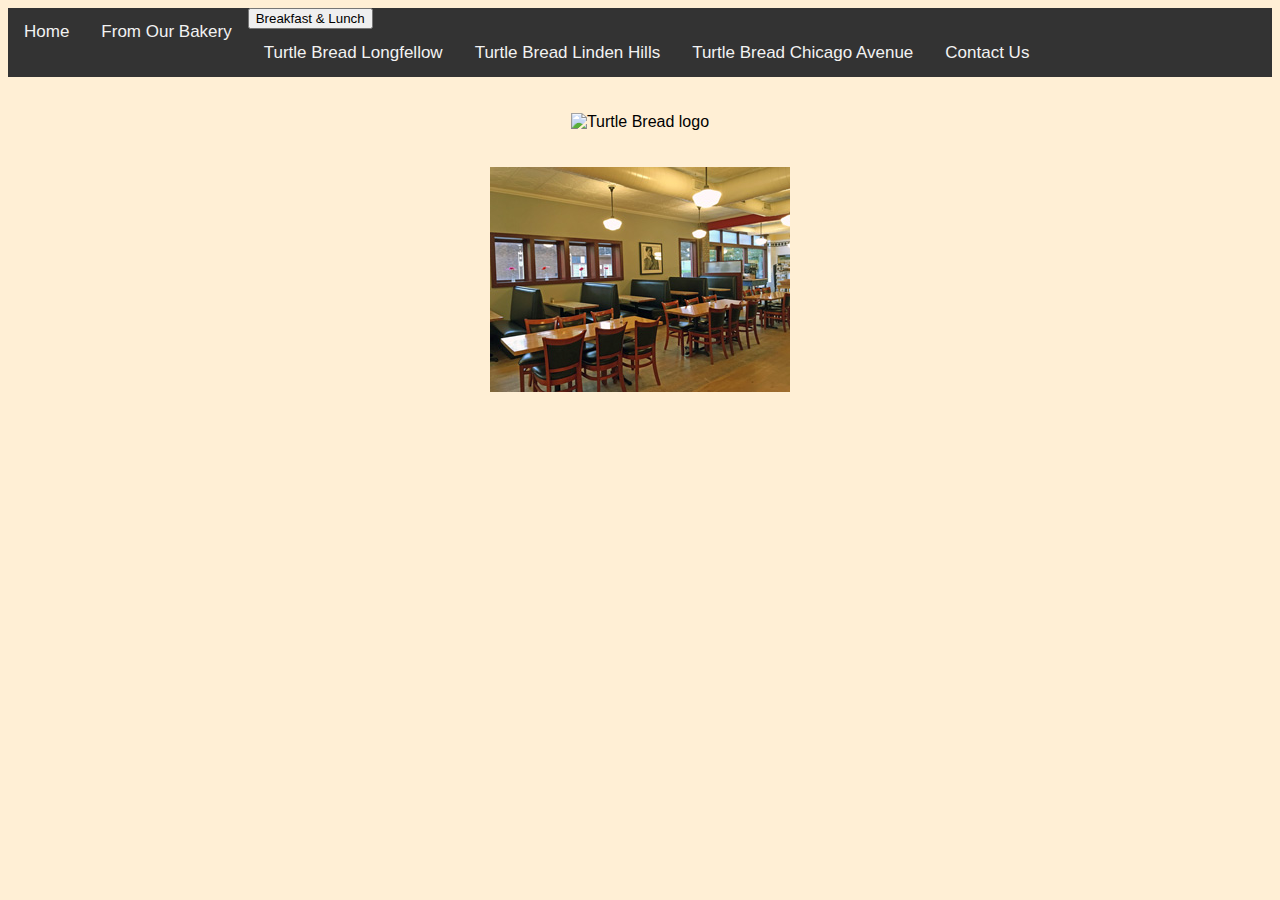
==== index.html @ 4d8f449c "New embed" ====
<!doctype html>
<head>
  <meta charset="utf-8">
  <title>theturtlebreadcompanyhome</title>
  <link rel="stylesheet" type="text/css" href="styles.css">
</head>

<body>
<nav>
  <div class="topnav" id="myTopnav">
    <a href="file:///Users/haley/Desktop/turtlebreadsite/index.html">Home</a>
    <a href="file:///Users/haley/Desktop/turtlebreadsite/bakery.html">From Our Bakery</a>
    <div class="dropdown">
    <button class="dropbtn">Breakfast &amp; Lunch
      <i class="fa fa-caret-down"></i>
    </button>
    <div class="dropdown-content">
      <a href="file:///Users/haley/Desktop/turtlebreadsite/longfellow.html">Turtle Bread Longfellow</a>
      <a href="#">Turtle Bread Linden Hills</a>
      <a href="#">Turtle Bread Chicago Avenue</a>
    </div>
  </div>
    <a href="file:///Users/haley/Desktop/turtlebreadsite/contactus.html">Contact Us</a>
  </div>
</nav>
<br>
<br>
<section>
<center><img src="logo.jpg" alt="Turtle Bread logo"></center>
</section>

<br>
<br>

<section>

<center><img src="diningroom.jpg" alt="turtle bread dining room"></center>

</section>



</body>
</html>
---- styles.css ----
body {
  font-family: "Helvetica", sans-serif;
  background-color: #FFEFD5;
}

h2 {
  color: #7A0019;
}


.topnav {
    background-color: #333;
    overflow: hidden;
}

.topnav a {
    float: left;
    display: block;
    color: #f2f2f2;
    text-align: center;
    padding: 14px 16px;
    text-decoration: none;
    font-size: 17px;
}

.topnav a:hover {
    background-color: #FF7F50;
    color: black;
}
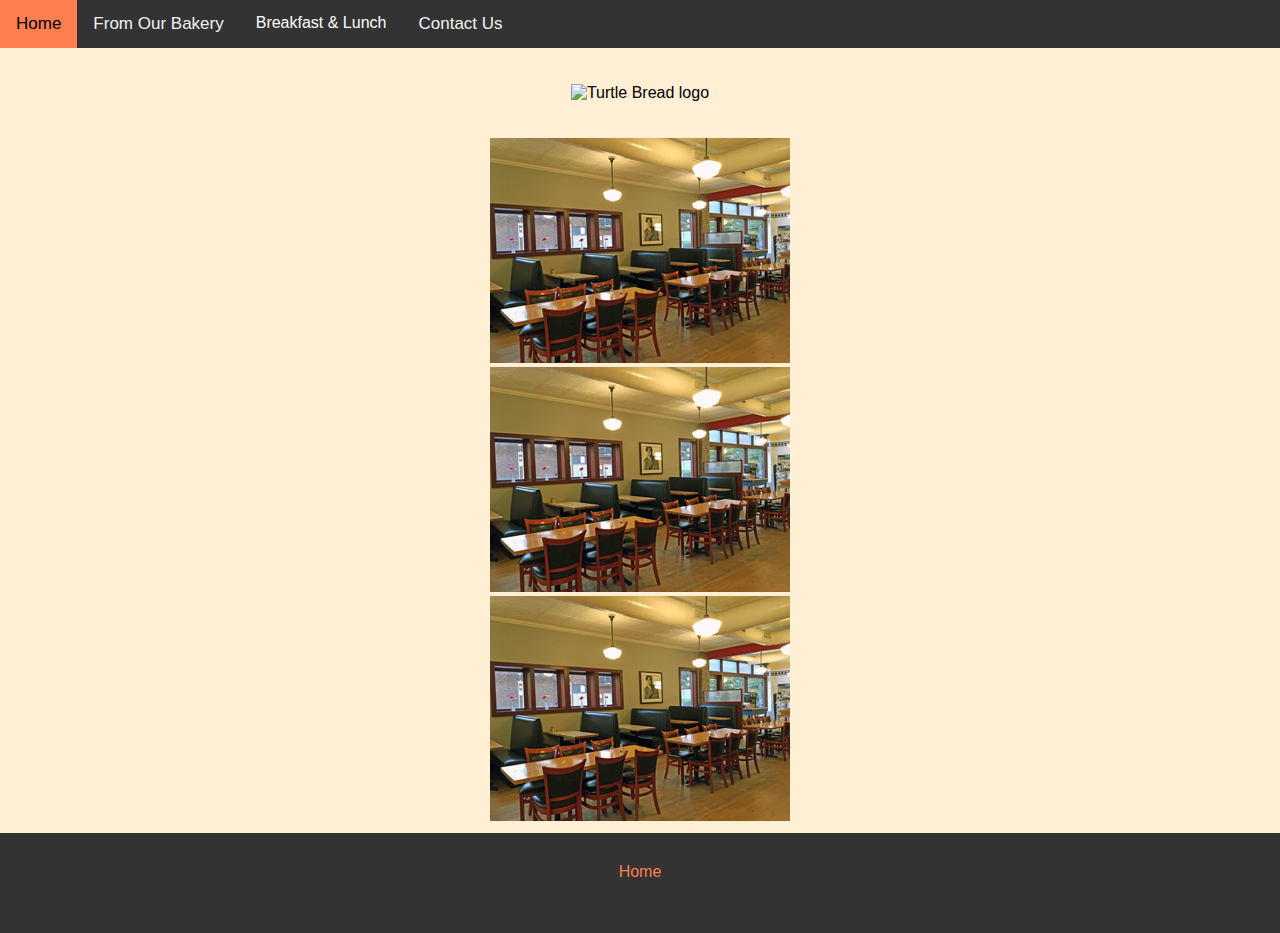
==== commit 3361641f: "Footer and Tables" ====
--- a/index.html
+++ b/index.html
@@ -38,7 +38,23 @@
 
 </section>
 
+<section>
 
+<center><img src="diningroom.jpg" alt="turtle bread dining room"></center>
 
+</section>
+
+<section>
+
+<center><img src="diningroom.jpg" alt="turtle bread dining room"></center>
+<br><br><br><br><br><br>
+
+<div id="footer-out">
+		<div id="footer" class="col-full">
+			<div id="footer_nav" class="col-center">
+			<p><a href="file:///Users/haley/Desktop/turtlebreadsite/index.html">Home</a></p>
+    </div>
+		</div>
+	</div>
 </body>
 </html>
--- a/styles.css
+++ b/styles.css
@@ -1,13 +1,61 @@
+* {
+  margin: 0;
+  padding: 0;
+}
+
+html {
+  height: 100%;
+}
+
 body {
+  height: 100%;
   font-family: "Helvetica", sans-serif;
   background-color: #FFEFD5;
 }
 
+#container {
+  min-height: 100%;
+}
+
+#main {
+  overflow: auto;
+  padding-bottom: 100px;
+}
+
+#footer {
+  background-color: #333;
+  position: relative;
+  height: 100px;
+  margin-top: -100px;
+  clear: both;
+}
+
+#footer_nav {
+  text-align: center;
+  padding: 30px;
+}
+
+#footer_nav a {
+  text-decoration: none;
+  color: #FF7F50
+}
+
+h1 {
+  text-align: center;
+}
+
 h2 {
-  color: #7A0019;
+  color: black;
+  text-align: center;
+}
+
+h3 {
+  text-align: center;
+  text-decoration: none;
 }
 
 
+nav
 .topnav {
     background-color: #333;
     overflow: hidden;
@@ -27,3 +75,75 @@
     background-color: #FF7F50;
     color: black;
 }
+
+/* Navbar container */
+.navbar {
+  overflow: hidden;
+  background-color: #333;
+  font-family: Arial;
+}
+
+/* Links inside the navbar */
+.navbar a {
+  float: left;
+  font-size: 16px;
+  color: white;
+  text-align: center;
+  padding: 14px 16px;
+  text-decoration: none;
+}
+
+/* The dropdown container */
+.dropdown {
+  float: left;
+  overflow: hidden;
+}
+
+/* Dropdown button */
+.dropdown .dropbtn {
+  font-size: 16px;
+  border: none;
+  outline: none;
+  color: white;
+  padding: 14px 16px;
+  background-color: inherit;
+}
+
+/* Add a red background color to navbar links on hover */
+.navbar a:hover, .dropdown:hover .dropbtn {
+  background-color: #FF7F50;
+}
+
+/* Dropdown content (hidden by default) */
+.dropdown-content {
+  display: none;
+  position: absolute;
+  background-color: #f9f9f9;
+  min-width: 160px;
+  box-shadow: 0px 8px 16px 0px rgba(0,0,0,0.2);
+  z-index: 1;
+}
+
+/* Links inside the dropdown */
+.dropdown-content a {
+  float: none;
+  color: black;
+  padding: 12px 16px;
+  text-decoration: none;
+  display: block;
+  text-align: left;
+}
+
+/* Add a grey background color to dropdown links on hover */
+.dropdown-content a:hover {
+  background-color: #ddd;
+}
+
+/* Show the dropdown menu on hover */
+.dropdown:hover .dropdown-content {
+  display: block;
+}
+
+th, td {
+    padding: 5px;
+}
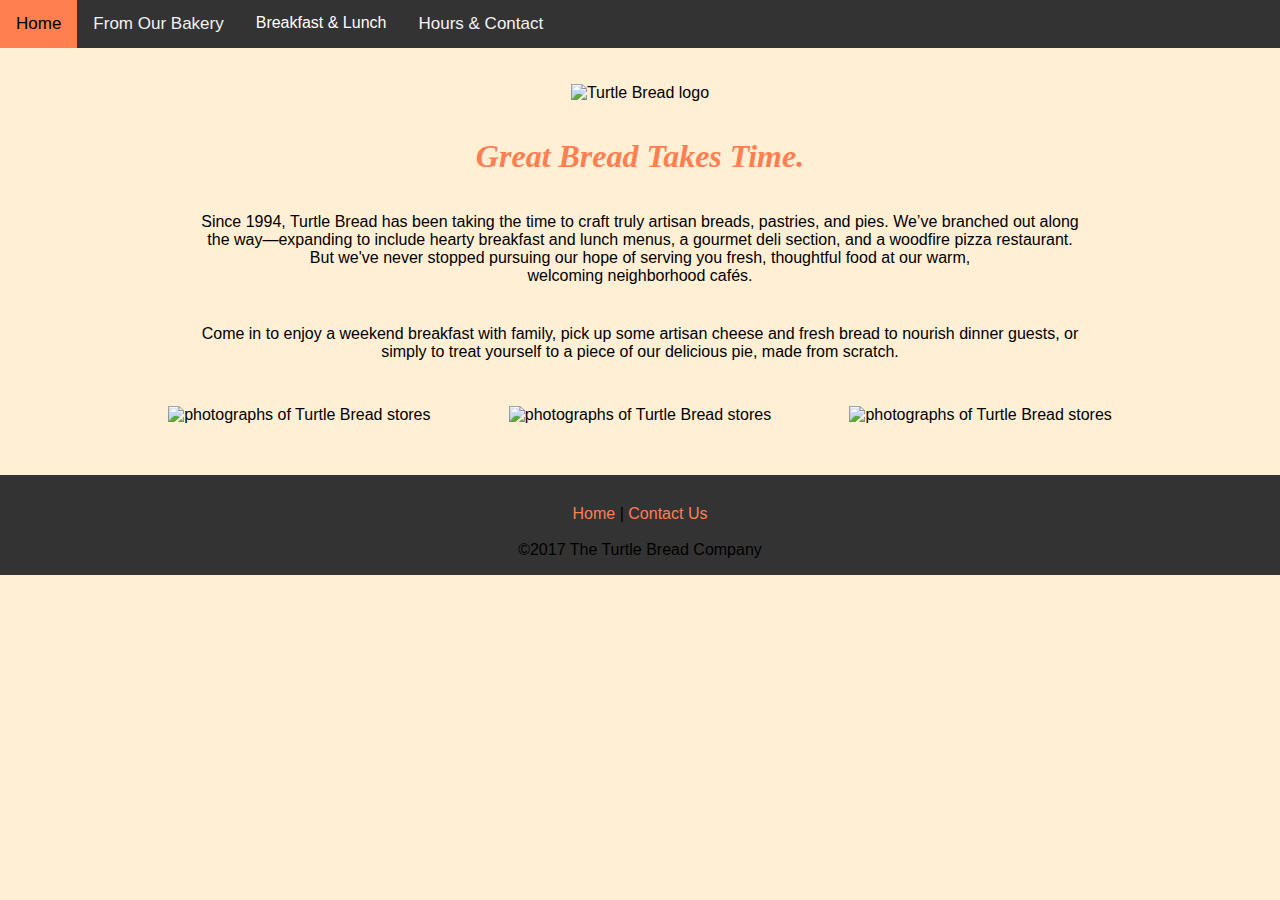
==== commit d1584964: "edit" ====
--- a/index.html
+++ b/index.html
@@ -3,6 +3,17 @@
   <meta charset="utf-8">
   <title>theturtlebreadcompanyhome</title>
   <link rel="stylesheet" type="text/css" href="styles.css">
+  <style>
+aside {
+    padding-top: 20px;
+    padding-right: 200px;
+    padding-bottom: 20px;
+    padding-left: 200px;
+}
+h1 {
+  color: #FF7F50;
+}
+</style>
 </head>
 
 <body>
@@ -20,7 +31,7 @@
       <a href="#">Turtle Bread Chicago Avenue</a>
     </div>
   </div>
-    <a href="file:///Users/haley/Desktop/turtlebreadsite/contactus.html">Contact Us</a>
+    <a href="file:///Users/haley/Desktop/turtlebreadsite/contactus.html">Hours &amp; Contact</a>
   </div>
 </nav>
 <br>
@@ -31,28 +42,36 @@
 
 <br>
 <br>
+<div>
+<h1><i>Great Bread Takes Time.</i></h1>
+</div>
+<br>
+<center><aside>Since 1994, Turtle Bread has been taking the time to craft truly artisan breads, pastries, and pies. We’ve branched out along the way&mdash;expanding to include hearty breakfast and lunch menus, a gourmet deli section, and a woodfire pizza restaurant. But we've never stopped pursuing our hope of serving you fresh, thoughtful food at our warm,<br>welcoming neighborhood caf&eacute;s.</aside></center>
 
+<center><aside>Come in to enjoy a weekend breakfast with family, pick up some artisan cheese and fresh bread to nourish dinner guests, or simply to treat yourself to a piece of our delicious pie, made from scratch.</aside></center>
+<br>
 <section>
-
-<center><img src="diningroom.jpg" alt="turtle bread dining room"></center>
-
+  <center><table style="width:80%">
+    <tr>
+      <td><img src="images/homepagephotos_03.jpg" alt="photographs of Turtle Bread stores"></td>
+      <td><img src="images/homepagephotos_05.jpg" alt="photographs of Turtle Bread stores"></td>
+      <td><img src="images/homepagephotos_07.jpg" alt="photographs of Turtle Bread stores"></td>
+    </tr>
+  </table></center>
 </section>
 
-<section>
 
-<center><img src="diningroom.jpg" alt="turtle bread dining room"></center>
-
-</section>
-
-<section>
-
-<center><img src="diningroom.jpg" alt="turtle bread dining room"></center>
-<br><br><br><br><br><br>
+<br><br><br><br><br><br><br><br>
 
 <div id="footer-out">
 		<div id="footer" class="col-full">
 			<div id="footer_nav" class="col-center">
-			<p><a href="file:///Users/haley/Desktop/turtlebreadsite/index.html">Home</a></p>
+			<p><a href="file:///Users/haley/Desktop/turtlebreadsite/index.html">Home</a> |
+        <a href="file:///Users/haley/Desktop/turtlebreadsite/contactus.html">Contact Us</a>
+        <br>
+        <br>
+        &copy;2017 The Turtle Bread Company
+      </p>
     </div>
 		</div>
 	</div>
--- a/styles.css
+++ b/styles.css
@@ -9,7 +9,7 @@
 
 body {
   height: 100%;
-  font-family: "Helvetica", sans-serif;
+  font-family: "Verdana", sans-serif;
   background-color: #FFEFD5;
 }
 
@@ -40,13 +40,19 @@
   color: #FF7F50
 }
 
+
 h1 {
   text-align: center;
+  font-family: "Georgia", serif;
 }
 
 h2 {
-  color: black;
+  font-size: 24px;
   text-align: center;
+  font-family: "Georgia", serif;
+  color: #FF7F50;
+  padding-top: 10px;
+  padding-bottom: 10px;
 }
 
 h3 {
@@ -80,7 +86,7 @@
 .navbar {
   overflow: hidden;
   background-color: #333;
-  font-family: Arial;
+  font-family: Verdana;
 }
 
 /* Links inside the navbar */
@@ -144,6 +150,12 @@
   display: block;
 }
 
-th, td {
+td {
     padding: 5px;
+    text-align: center;
 }
+
+th {
+  padding: 7px;
+  text-align: center;
+}
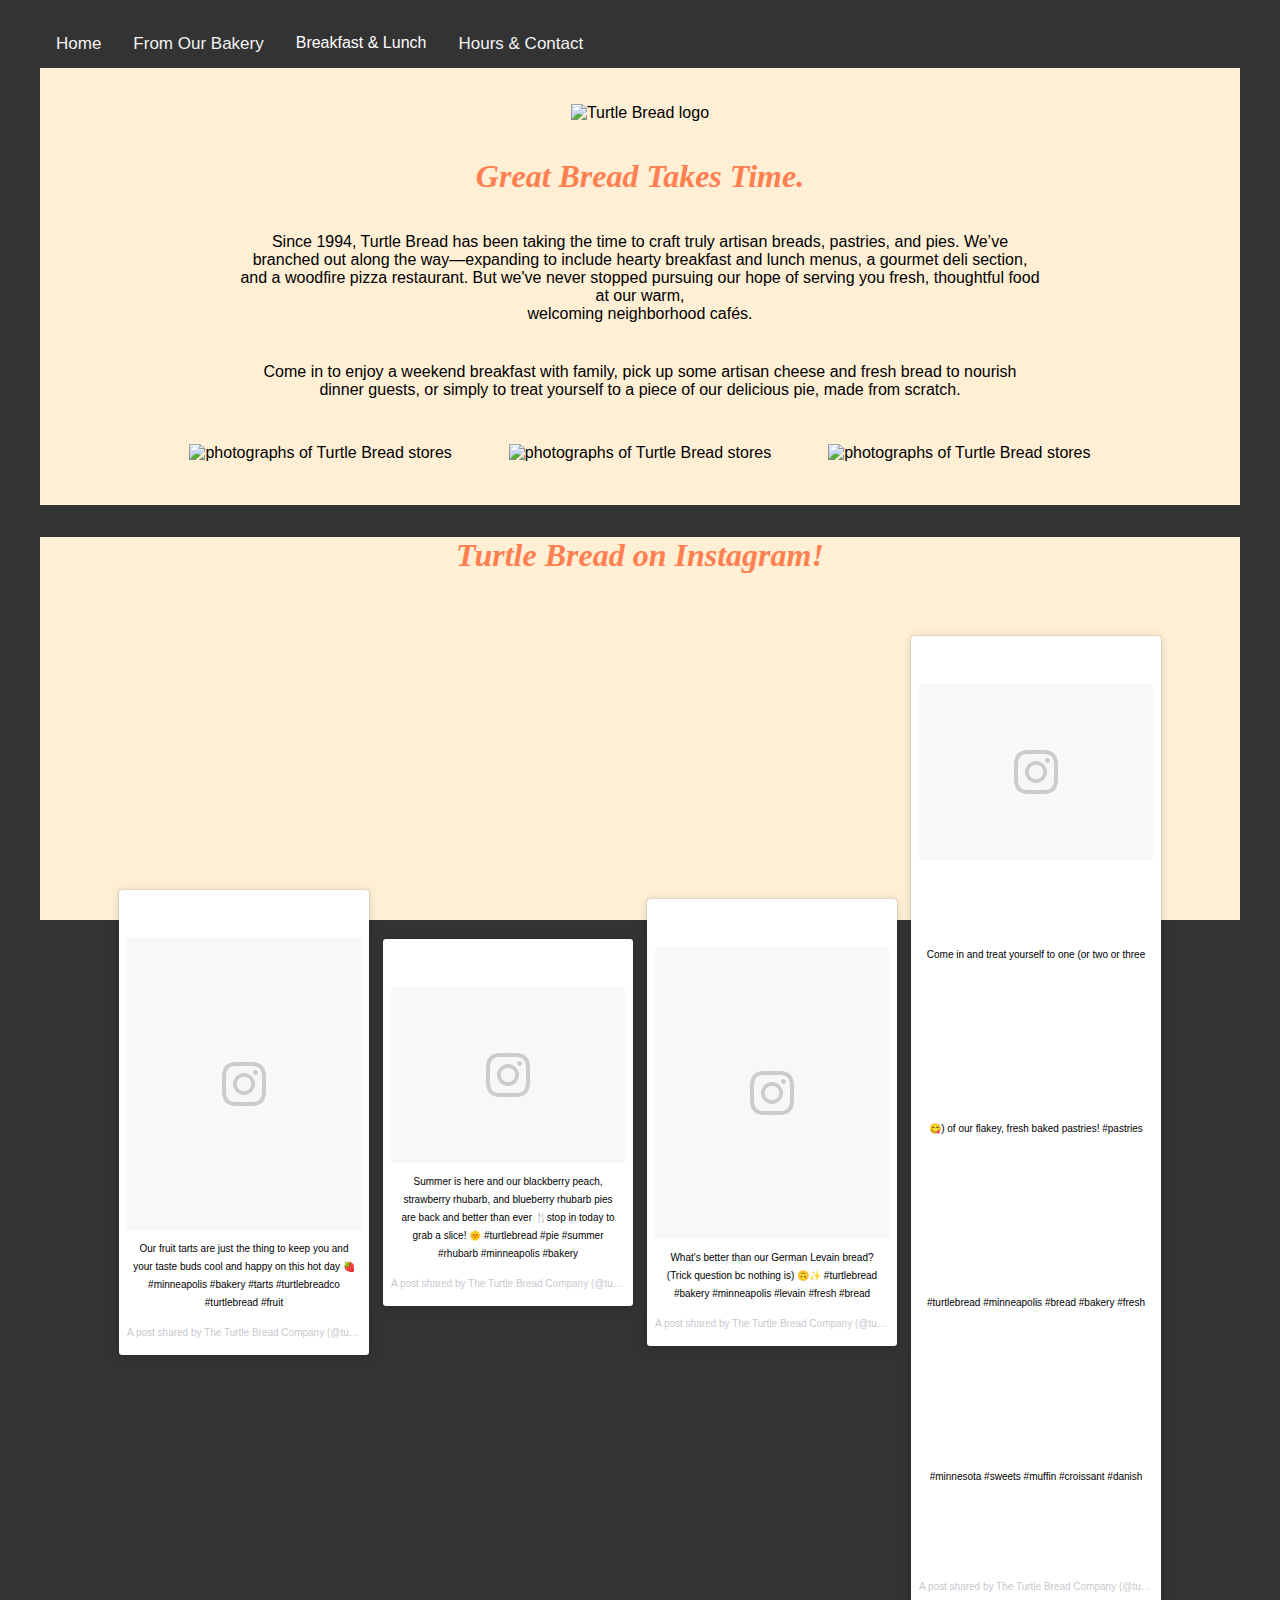
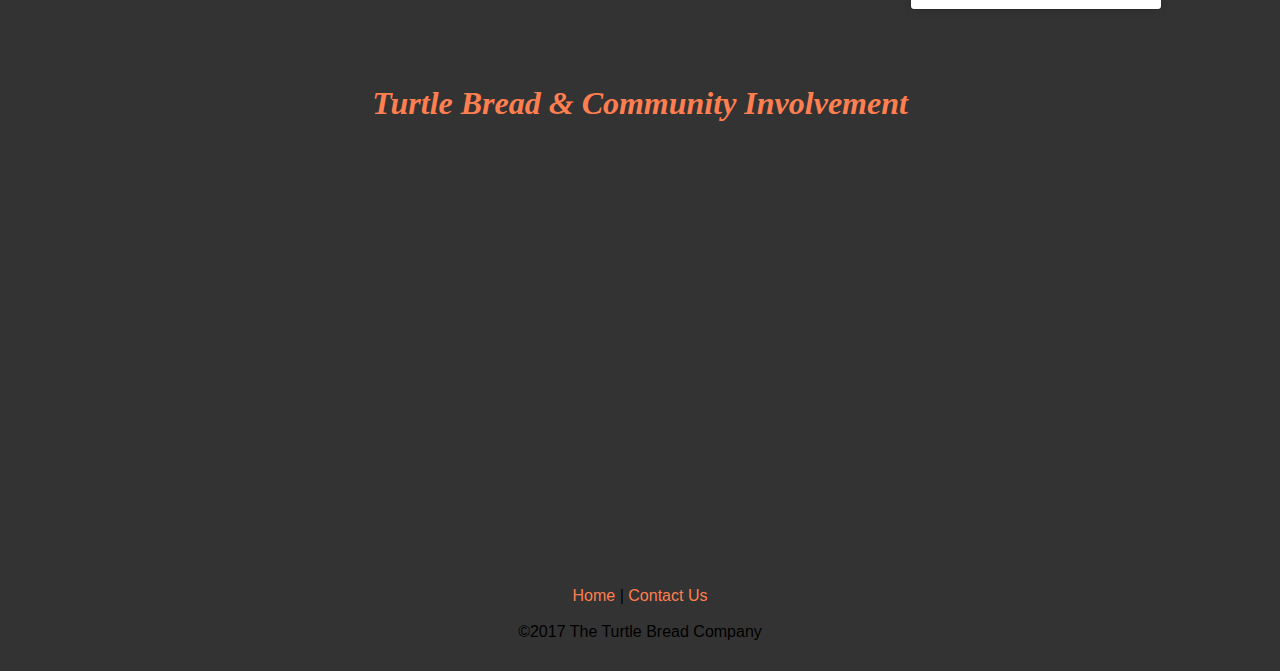
==== commit 87410122: "final changes" ====
--- a/index.html
+++ b/index.html
@@ -39,7 +39,6 @@
 <section>
 <center><img src="logo.jpg" alt="Turtle Bread logo"></center>
 </section>
-
 <br>
 <br>
 <div>
@@ -47,7 +46,6 @@
 </div>
 <br>
 <center><aside>Since 1994, Turtle Bread has been taking the time to craft truly artisan breads, pastries, and pies. We’ve branched out along the way&mdash;expanding to include hearty breakfast and lunch menus, a gourmet deli section, and a woodfire pizza restaurant. But we've never stopped pursuing our hope of serving you fresh, thoughtful food at our warm,<br>welcoming neighborhood caf&eacute;s.</aside></center>
-
 <center><aside>Come in to enjoy a weekend breakfast with family, pick up some artisan cheese and fresh bread to nourish dinner guests, or simply to treat yourself to a piece of our delicious pie, made from scratch.</aside></center>
 <br>
 <section>
@@ -59,10 +57,33 @@
     </tr>
   </table></center>
 </section>
-
-
+<br>
+<br>
+<hr style="height:30px" color="#333">
+<h1><i>Turtle Bread on Instagram!</i></h1>
+<br>
+<br>
+<br>
+<section>
+  <center><table style="width:80%">
+    <tr>
+      <td><blockquote class="instagram-media" data-instgrm-captioned data-instgrm-version="7" style=" background:#FFF; border:0; border-radius:3px; box-shadow:0 0 1px 0 rgba(0,0,0,0.5),0 1px 10px 0 rgba(0,0,0,0.15); margin: 1px; max-width:250px; padding:0; width:50%; width:-webkit-calc(100% - 2px); width:calc(100% - 2px);"><div style="padding:8px;"> <div style=" background:#F8F8F8; line-height:0; margin-top:40px; padding:62.4537037037037% 0; text-align:center; width:100%;"> <div style=" background:url([data-uri]); display:block; height:44px; margin:0 auto -44px; position:relative; top:-22px; width:44px;"></div></div> <p style=" margin:8px 0 0 0; padding:0 4px;"> <a href="https://www.instagram.com/p/BILAy7oj9Z7/" style=" color:#000; font-family:Arial,sans-serif; font-size:10px; font-style:normal; font-weight:normal; line-height:14px; text-decoration:none; word-wrap:break-word;" target="_blank">Our fruit tarts are just the thing to keep you and your taste buds cool and happy on this hot day 🍓 #minneapolis #bakery #tarts #turtlebreadco #turtlebread #fruit</a></p> <p style=" color:#c9c8cd; font-family:Arial,sans-serif; font-size:10px; line-height:14px; margin-bottom:0; margin-top:8px; overflow:hidden; padding:8px 0 7px; text-align:center; text-overflow:ellipsis; white-space:nowrap;">A post shared by The Turtle Bread Company (@turtlebreadmn) on <time style=" font-family:Arial,sans-serif; font-size:10px; line-height:14px;" datetime="2016-07-22T17:26:00+00:00">Jul 22, 2016 at 10:26am PDT</time></p></div></blockquote> <script async defer src="http://platform.instagram.com/en_US/embeds.js"></script></td>
+      <td><blockquote class="instagram-media" data-instgrm-captioned data-instgrm-version="7" style=" background:#FFF; border:0; border-radius:3px; box-shadow:0 0 1px 0 rgba(0,0,0,0.5),0 1px 10px 0 rgba(0,0,0,0.15); margin: 1px; max-width:250px; padding:0; width:50%; width:-webkit-calc(100% - 2px); width:calc(100% - 2px);"><div style="padding:8px;"> <div style=" background:#F8F8F8; line-height:0; margin-top:40px; padding:37.5% 0; text-align:center; width:100%;"> <div style=" background:url([data-uri]); display:block; height:44px; margin:0 auto -44px; position:relative; top:-22px; width:44px;"></div></div> <p style=" margin:8px 0 0 0; padding:0 4px;"> <a href="https://www.instagram.com/p/BGUXW1fjDR1/" style=" color:#000; font-family:Arial,sans-serif; font-size:10px; font-style:normal; font-weight:normal; line-height:14px; text-decoration:none; word-wrap:break-word;" target="_blank">Summer is here and our blackberry peach, strawberry rhubarb, and blueberry rhubarb pies are back and better than ever 🍴stop in today to grab a slice! 🌞 #turtlebread #pie #summer #rhubarb #minneapolis #bakery</a></p> <p style=" color:#c9c8cd; font-family:Arial,sans-serif; font-size:10px; line-height:14px; margin-bottom:0; margin-top:8px; overflow:hidden; padding:8px 0 7px; text-align:center; text-overflow:ellipsis; white-space:nowrap;">A post shared by The Turtle Bread Company (@turtlebreadmn) on <time style=" font-family:Arial,sans-serif; font-size:10px; line-height:14px;" datetime="2016-06-06T15:33:31+00:00">Jun 6, 2016 at 8:33am PDT</time></p></div></blockquote> <script async defer src="http://platform.instagram.com/en_US/embeds.js"></script></td>
+      <td><blockquote class="instagram-media" data-instgrm-captioned data-instgrm-version="7" style=" background:#FFF; border:0; border-radius:3px; box-shadow:0 0 1px 0 rgba(0,0,0,0.5),0 1px 10px 0 rgba(0,0,0,0.15); margin: 1px; max-width:250px; padding:0; width:50%; width:-webkit-calc(100% - 2px); width:calc(100% - 2px);"><div style="padding:8px;"> <div style=" background:#F8F8F8; line-height:0; margin-top:40px; padding:62.4537037037037% 0; text-align:center; width:100%;"> <div style=" background:url([data-uri]); display:block; height:44px; margin:0 auto -44px; position:relative; top:-22px; width:44px;"></div></div> <p style=" margin:8px 0 0 0; padding:0 4px;"> <a href="https://www.instagram.com/p/BIKwJVPDrX1/" style=" color:#000; font-family:Arial,sans-serif; font-size:10px; font-style:normal; font-weight:normal; line-height:14px; text-decoration:none; word-wrap:break-word;" target="_blank">What&#39;s better than our German Levain bread? (Trick question bc nothing is) 🙃✨ #turtlebread #bakery #minneapolis #levain #fresh #bread</a></p> <p style=" color:#c9c8cd; font-family:Arial,sans-serif; font-size:10px; line-height:14px; margin-bottom:0; margin-top:8px; overflow:hidden; padding:8px 0 7px; text-align:center; text-overflow:ellipsis; white-space:nowrap;">A post shared by The Turtle Bread Company (@turtlebreadmn) on <time style=" font-family:Arial,sans-serif; font-size:10px; line-height:14px;" datetime="2016-07-22T15:00:30+00:00">Jul 22, 2016 at 8:00am PDT</time></p></div></blockquote> <script async defer src="http://platform.instagram.com/en_US/embeds.js"></script></td>
+      <td><blockquote class="instagram-media" data-instgrm-captioned data-instgrm-version="7" style=" background:#FFF; border:0; border-radius:3px; box-shadow:0 0 1px 0 rgba(0,0,0,0.5),0 1px 10px 0 rgba(0,0,0,0.15); margin: 1px; max-width:250px; padding:0; width:50%; width:-webkit-calc(100% - 2px); width:calc(100% - 2px);"><div style="padding:8px;"> <div style=" background:#F8F8F8; line-height:0; margin-top:40px; padding:37.5% 0; text-align:center; width:100%;"> <div style=" background:url([data-uri]); display:block; height:44px; margin:0 auto -44px; position:relative; top:-22px; width:44px;"></div></div> <p style=" margin:8px 0 0 0; padding:0 4px;"> <a href="https://www.instagram.com/p/BIH6BiiAGha/" style=" color:#000; font-family:Arial,sans-serif; font-size:10px; font-style:normal; font-weight:normal; line-height:174px; text-decoration:none; word-wrap:break-word;" target="_blank">Come in and treat yourself to one (or two or three 😋) of our flakey, fresh baked pastries! #pastries #turtlebread #minneapolis #bread #bakery #fresh #minnesota #sweets #muffin #croissant #danish</a></p> <p style=" color:#c9c8cd; font-family:Arial,sans-serif; font-size:10px; line-height:14px; margin-bottom:0; margin-top:8px; overflow:hidden; padding:8px 0 7px; text-align:center; text-overflow:ellipsis; white-space:nowrap;">A post shared by The Turtle Bread Company (@turtlebreadmn) on <time style=" font-family:Arial,sans-serif; font-size:10px; line-height:14px;" datetime="2016-07-21T12:29:06+00:00">Jul 21, 2016 at 5:29am PDT</time></p></div></blockquote> <script async defer src="//http:platform.instagram.com/en_US/embeds.js"></script></td>
+    </tr>
+  </table></center>
+</section>
+<br>
+<br>
+<hr style="height:30px" color="#333">
+<h1><i>Turtle Bread & Community Involvement</i></h1>
+<br>
+<br>
+<center><iframe width="560" height="315" src="https://www.youtube.com/embed/Xm4ERafwd0w?rel=0" frameborder="0" allowfullscreen></iframe></center>
+<br>
+<br>
 <br><br><br><br><br><br><br><br>
-
 <div id="footer-out">
 		<div id="footer" class="col-full">
 			<div id="footer_nav" class="col-center">
--- a/styles.css
+++ b/styles.css
@@ -5,12 +5,16 @@
 
 html {
   height: 100%;
+  background-color: #333;
 }
 
 body {
   height: 100%;
   font-family: "Verdana", sans-serif;
   background-color: #FFEFD5;
+  margin: 20px;
+  margin-left: 40px;
+  margin-right: 40px;
 }
 
 #container {
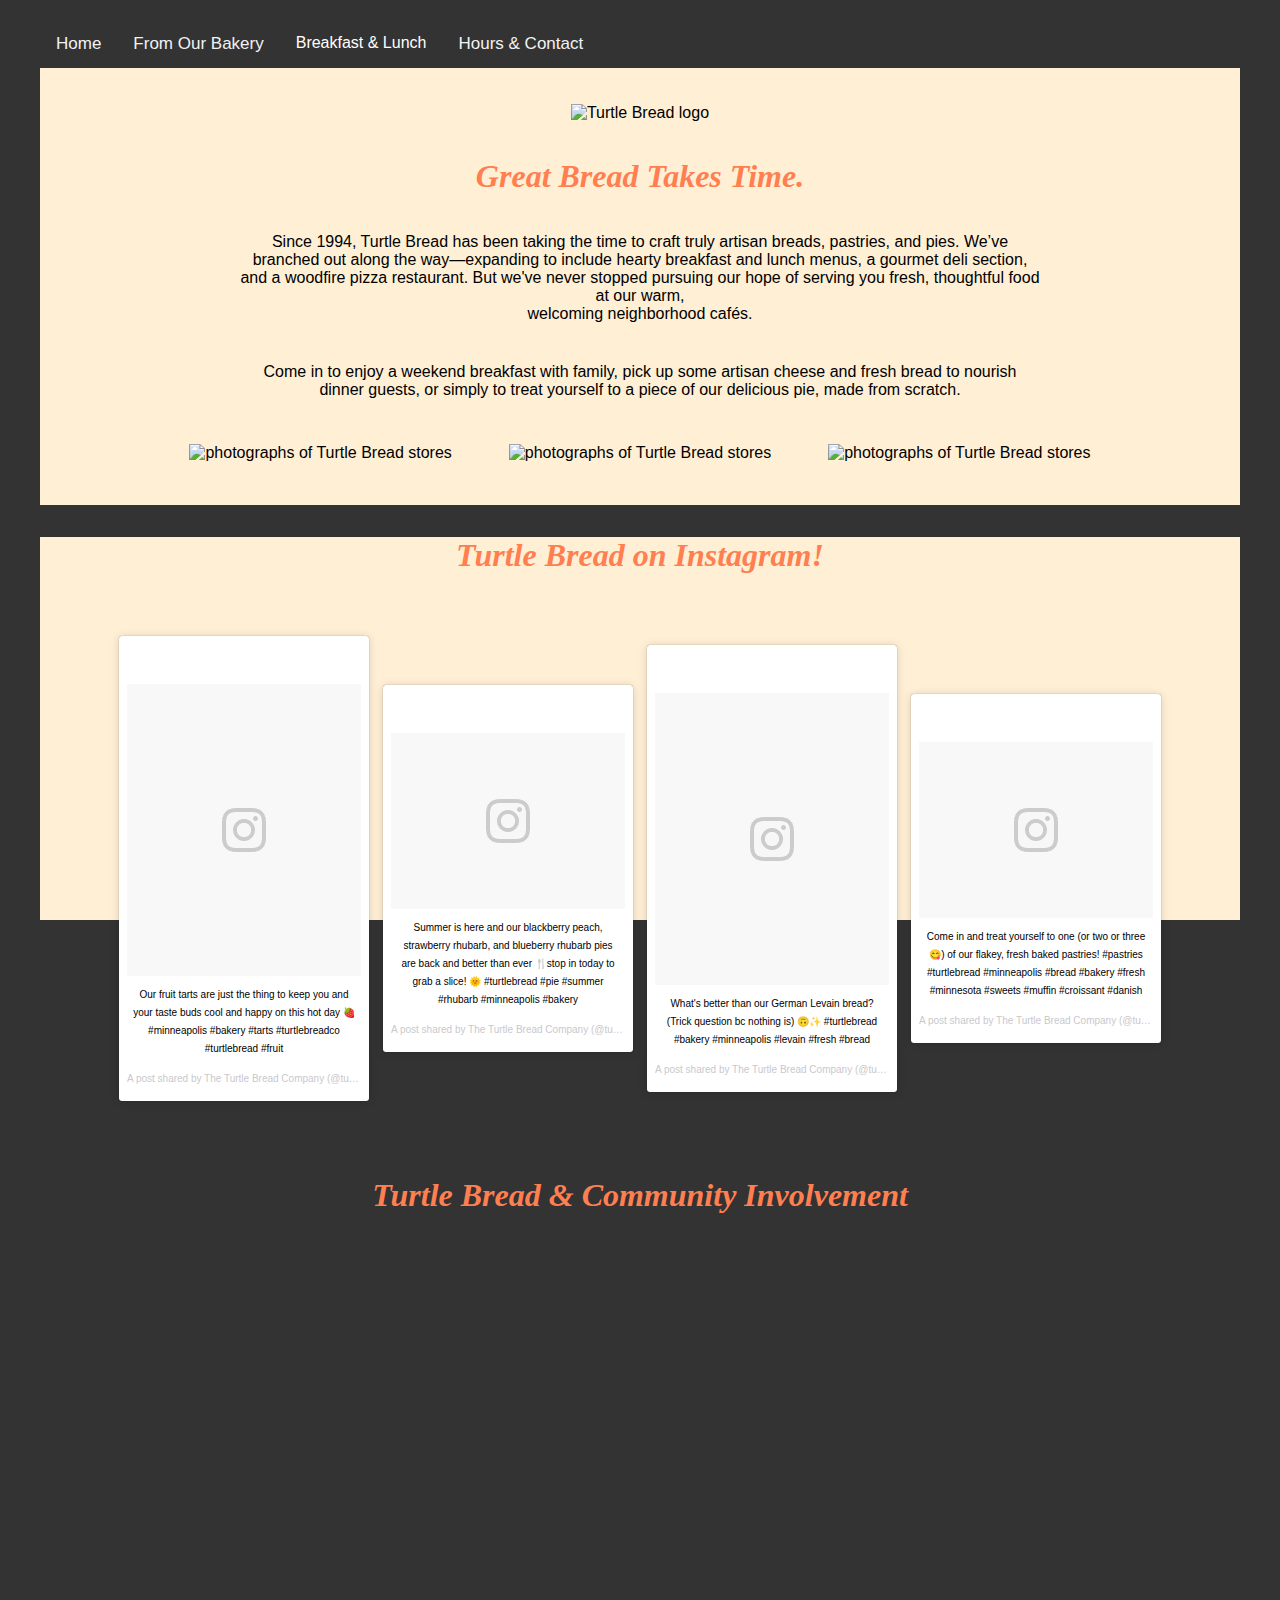
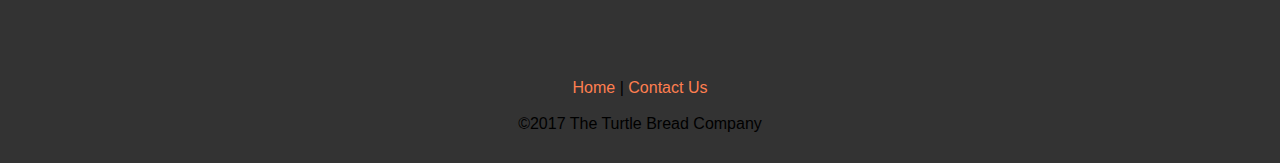
==== commit 821a9247: "change" ====
--- a/index.html
+++ b/index.html
@@ -70,7 +70,7 @@
       <td><blockquote class="instagram-media" data-instgrm-captioned data-instgrm-version="7" style=" background:#FFF; border:0; border-radius:3px; box-shadow:0 0 1px 0 rgba(0,0,0,0.5),0 1px 10px 0 rgba(0,0,0,0.15); margin: 1px; max-width:250px; padding:0; width:50%; width:-webkit-calc(100% - 2px); width:calc(100% - 2px);"><div style="padding:8px;"> <div style=" background:#F8F8F8; line-height:0; margin-top:40px; padding:62.4537037037037% 0; text-align:center; width:100%;"> <div style=" background:url([data-uri]); display:block; height:44px; margin:0 auto -44px; position:relative; top:-22px; width:44px;"></div></div> <p style=" margin:8px 0 0 0; padding:0 4px;"> <a href="https://www.instagram.com/p/BILAy7oj9Z7/" style=" color:#000; font-family:Arial,sans-serif; font-size:10px; font-style:normal; font-weight:normal; line-height:14px; text-decoration:none; word-wrap:break-word;" target="_blank">Our fruit tarts are just the thing to keep you and your taste buds cool and happy on this hot day 🍓 #minneapolis #bakery #tarts #turtlebreadco #turtlebread #fruit</a></p> <p style=" color:#c9c8cd; font-family:Arial,sans-serif; font-size:10px; line-height:14px; margin-bottom:0; margin-top:8px; overflow:hidden; padding:8px 0 7px; text-align:center; text-overflow:ellipsis; white-space:nowrap;">A post shared by The Turtle Bread Company (@turtlebreadmn) on <time style=" font-family:Arial,sans-serif; font-size:10px; line-height:14px;" datetime="2016-07-22T17:26:00+00:00">Jul 22, 2016 at 10:26am PDT</time></p></div></blockquote> <script async defer src="http://platform.instagram.com/en_US/embeds.js"></script></td>
       <td><blockquote class="instagram-media" data-instgrm-captioned data-instgrm-version="7" style=" background:#FFF; border:0; border-radius:3px; box-shadow:0 0 1px 0 rgba(0,0,0,0.5),0 1px 10px 0 rgba(0,0,0,0.15); margin: 1px; max-width:250px; padding:0; width:50%; width:-webkit-calc(100% - 2px); width:calc(100% - 2px);"><div style="padding:8px;"> <div style=" background:#F8F8F8; line-height:0; margin-top:40px; padding:37.5% 0; text-align:center; width:100%;"> <div style=" background:url([data-uri]); display:block; height:44px; margin:0 auto -44px; position:relative; top:-22px; width:44px;"></div></div> <p style=" margin:8px 0 0 0; padding:0 4px;"> <a href="https://www.instagram.com/p/BGUXW1fjDR1/" style=" color:#000; font-family:Arial,sans-serif; font-size:10px; font-style:normal; font-weight:normal; line-height:14px; text-decoration:none; word-wrap:break-word;" target="_blank">Summer is here and our blackberry peach, strawberry rhubarb, and blueberry rhubarb pies are back and better than ever 🍴stop in today to grab a slice! 🌞 #turtlebread #pie #summer #rhubarb #minneapolis #bakery</a></p> <p style=" color:#c9c8cd; font-family:Arial,sans-serif; font-size:10px; line-height:14px; margin-bottom:0; margin-top:8px; overflow:hidden; padding:8px 0 7px; text-align:center; text-overflow:ellipsis; white-space:nowrap;">A post shared by The Turtle Bread Company (@turtlebreadmn) on <time style=" font-family:Arial,sans-serif; font-size:10px; line-height:14px;" datetime="2016-06-06T15:33:31+00:00">Jun 6, 2016 at 8:33am PDT</time></p></div></blockquote> <script async defer src="http://platform.instagram.com/en_US/embeds.js"></script></td>
       <td><blockquote class="instagram-media" data-instgrm-captioned data-instgrm-version="7" style=" background:#FFF; border:0; border-radius:3px; box-shadow:0 0 1px 0 rgba(0,0,0,0.5),0 1px 10px 0 rgba(0,0,0,0.15); margin: 1px; max-width:250px; padding:0; width:50%; width:-webkit-calc(100% - 2px); width:calc(100% - 2px);"><div style="padding:8px;"> <div style=" background:#F8F8F8; line-height:0; margin-top:40px; padding:62.4537037037037% 0; text-align:center; width:100%;"> <div style=" background:url([data-uri]); display:block; height:44px; margin:0 auto -44px; position:relative; top:-22px; width:44px;"></div></div> <p style=" margin:8px 0 0 0; padding:0 4px;"> <a href="https://www.instagram.com/p/BIKwJVPDrX1/" style=" color:#000; font-family:Arial,sans-serif; font-size:10px; font-style:normal; font-weight:normal; line-height:14px; text-decoration:none; word-wrap:break-word;" target="_blank">What&#39;s better than our German Levain bread? (Trick question bc nothing is) 🙃✨ #turtlebread #bakery #minneapolis #levain #fresh #bread</a></p> <p style=" color:#c9c8cd; font-family:Arial,sans-serif; font-size:10px; line-height:14px; margin-bottom:0; margin-top:8px; overflow:hidden; padding:8px 0 7px; text-align:center; text-overflow:ellipsis; white-space:nowrap;">A post shared by The Turtle Bread Company (@turtlebreadmn) on <time style=" font-family:Arial,sans-serif; font-size:10px; line-height:14px;" datetime="2016-07-22T15:00:30+00:00">Jul 22, 2016 at 8:00am PDT</time></p></div></blockquote> <script async defer src="http://platform.instagram.com/en_US/embeds.js"></script></td>
-      <td><blockquote class="instagram-media" data-instgrm-captioned data-instgrm-version="7" style=" background:#FFF; border:0; border-radius:3px; box-shadow:0 0 1px 0 rgba(0,0,0,0.5),0 1px 10px 0 rgba(0,0,0,0.15); margin: 1px; max-width:250px; padding:0; width:50%; width:-webkit-calc(100% - 2px); width:calc(100% - 2px);"><div style="padding:8px;"> <div style=" background:#F8F8F8; line-height:0; margin-top:40px; padding:37.5% 0; text-align:center; width:100%;"> <div style=" background:url([data-uri]); display:block; height:44px; margin:0 auto -44px; position:relative; top:-22px; width:44px;"></div></div> <p style=" margin:8px 0 0 0; padding:0 4px;"> <a href="https://www.instagram.com/p/BIH6BiiAGha/" style=" color:#000; font-family:Arial,sans-serif; font-size:10px; font-style:normal; font-weight:normal; line-height:174px; text-decoration:none; word-wrap:break-word;" target="_blank">Come in and treat yourself to one (or two or three 😋) of our flakey, fresh baked pastries! #pastries #turtlebread #minneapolis #bread #bakery #fresh #minnesota #sweets #muffin #croissant #danish</a></p> <p style=" color:#c9c8cd; font-family:Arial,sans-serif; font-size:10px; line-height:14px; margin-bottom:0; margin-top:8px; overflow:hidden; padding:8px 0 7px; text-align:center; text-overflow:ellipsis; white-space:nowrap;">A post shared by The Turtle Bread Company (@turtlebreadmn) on <time style=" font-family:Arial,sans-serif; font-size:10px; line-height:14px;" datetime="2016-07-21T12:29:06+00:00">Jul 21, 2016 at 5:29am PDT</time></p></div></blockquote> <script async defer src="//http:platform.instagram.com/en_US/embeds.js"></script></td>
+      <td><blockquote class="instagram-media" data-instgrm-captioned data-instgrm-version="7" style=" background:#FFF; border:0; border-radius:3px; box-shadow:0 0 1px 0 rgba(0,0,0,0.5),0 1px 10px 0 rgba(0,0,0,0.15); margin: 1px; max-width:250px; padding:0; width:50%; width:-webkit-calc(100% - 2px); width:calc(100% - 2px);"><div style="padding:8px;"> <div style=" background:#F8F8F8; line-height:0; margin-top:40px; padding:37.5% 0; text-align:center; width:100%;"> <div style=" background:url([data-uri]); display:block; height:44px; margin:0 auto -44px; position:relative; top:-22px; width:44px;"></div></div> <p style=" margin:8px 0 0 0; padding:0 4px;"> <a href="https://www.instagram.com/p/BIH6BiiAGha/" style=" color:#000; font-family:Arial,sans-serif; font-size:10px; font-style:normal; font-weight:normal; line-height:14px; text-decoration:none; word-wrap:break-word;" target="_blank">Come in and treat yourself to one (or two or three 😋) of our flakey, fresh baked pastries! #pastries #turtlebread #minneapolis #bread #bakery #fresh #minnesota #sweets #muffin #croissant #danish</a></p> <p style=" color:#c9c8cd; font-family:Arial,sans-serif; font-size:10px; line-height:14px; margin-bottom:0; margin-top:8px; overflow:hidden; padding:8px 0 7px; text-align:center; text-overflow:ellipsis; white-space:nowrap;">A post shared by The Turtle Bread Company (@turtlebreadmn) on <time style=" font-family:Arial,sans-serif; font-size:10px; line-height:14px;" datetime="2016-07-21T12:29:06+00:00">Jul 21, 2016 at 5:29am PDT</time></p></div></blockquote> <script async defer src="//http:platform.instagram.com/en_US/embeds.js"></script></td>
     </tr>
   </table></center>
 </section>
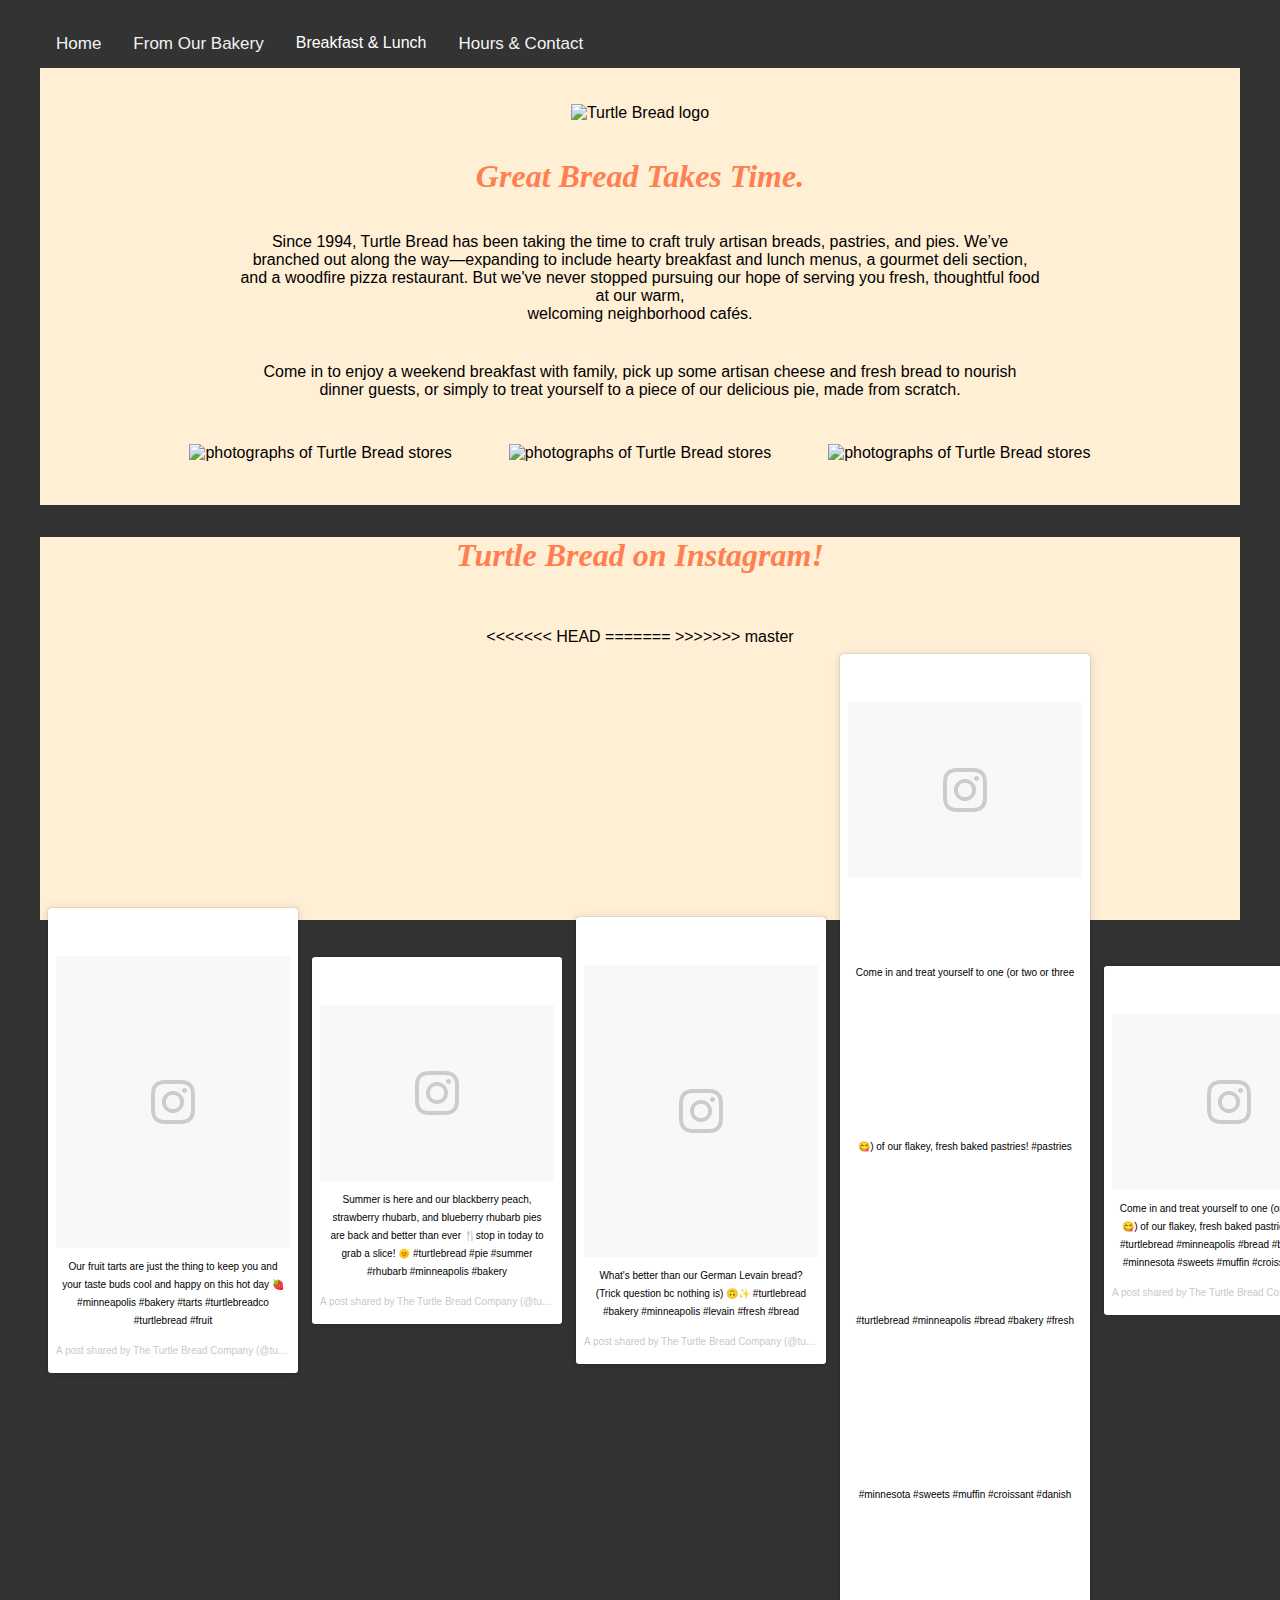
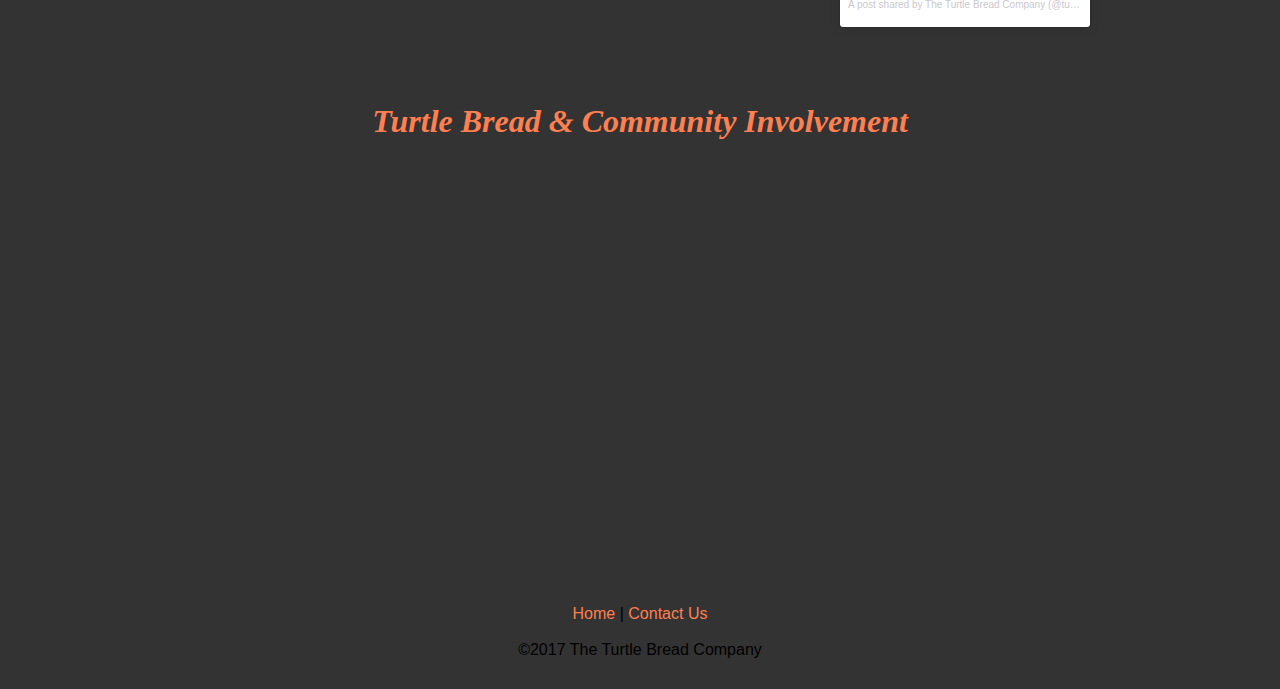
==== commit 5c34d7cd: "Merge branch 'master' into gh-pages" ====
--- a/index.html
+++ b/index.html
@@ -70,7 +70,11 @@
       <td><blockquote class="instagram-media" data-instgrm-captioned data-instgrm-version="7" style=" background:#FFF; border:0; border-radius:3px; box-shadow:0 0 1px 0 rgba(0,0,0,0.5),0 1px 10px 0 rgba(0,0,0,0.15); margin: 1px; max-width:250px; padding:0; width:50%; width:-webkit-calc(100% - 2px); width:calc(100% - 2px);"><div style="padding:8px;"> <div style=" background:#F8F8F8; line-height:0; margin-top:40px; padding:62.4537037037037% 0; text-align:center; width:100%;"> <div style=" background:url([data-uri]); display:block; height:44px; margin:0 auto -44px; position:relative; top:-22px; width:44px;"></div></div> <p style=" margin:8px 0 0 0; padding:0 4px;"> <a href="https://www.instagram.com/p/BILAy7oj9Z7/" style=" color:#000; font-family:Arial,sans-serif; font-size:10px; font-style:normal; font-weight:normal; line-height:14px; text-decoration:none; word-wrap:break-word;" target="_blank">Our fruit tarts are just the thing to keep you and your taste buds cool and happy on this hot day 🍓 #minneapolis #bakery #tarts #turtlebreadco #turtlebread #fruit</a></p> <p style=" color:#c9c8cd; font-family:Arial,sans-serif; font-size:10px; line-height:14px; margin-bottom:0; margin-top:8px; overflow:hidden; padding:8px 0 7px; text-align:center; text-overflow:ellipsis; white-space:nowrap;">A post shared by The Turtle Bread Company (@turtlebreadmn) on <time style=" font-family:Arial,sans-serif; font-size:10px; line-height:14px;" datetime="2016-07-22T17:26:00+00:00">Jul 22, 2016 at 10:26am PDT</time></p></div></blockquote> <script async defer src="http://platform.instagram.com/en_US/embeds.js"></script></td>
       <td><blockquote class="instagram-media" data-instgrm-captioned data-instgrm-version="7" style=" background:#FFF; border:0; border-radius:3px; box-shadow:0 0 1px 0 rgba(0,0,0,0.5),0 1px 10px 0 rgba(0,0,0,0.15); margin: 1px; max-width:250px; padding:0; width:50%; width:-webkit-calc(100% - 2px); width:calc(100% - 2px);"><div style="padding:8px;"> <div style=" background:#F8F8F8; line-height:0; margin-top:40px; padding:37.5% 0; text-align:center; width:100%;"> <div style=" background:url([data-uri]); display:block; height:44px; margin:0 auto -44px; position:relative; top:-22px; width:44px;"></div></div> <p style=" margin:8px 0 0 0; padding:0 4px;"> <a href="https://www.instagram.com/p/BGUXW1fjDR1/" style=" color:#000; font-family:Arial,sans-serif; font-size:10px; font-style:normal; font-weight:normal; line-height:14px; text-decoration:none; word-wrap:break-word;" target="_blank">Summer is here and our blackberry peach, strawberry rhubarb, and blueberry rhubarb pies are back and better than ever 🍴stop in today to grab a slice! 🌞 #turtlebread #pie #summer #rhubarb #minneapolis #bakery</a></p> <p style=" color:#c9c8cd; font-family:Arial,sans-serif; font-size:10px; line-height:14px; margin-bottom:0; margin-top:8px; overflow:hidden; padding:8px 0 7px; text-align:center; text-overflow:ellipsis; white-space:nowrap;">A post shared by The Turtle Bread Company (@turtlebreadmn) on <time style=" font-family:Arial,sans-serif; font-size:10px; line-height:14px;" datetime="2016-06-06T15:33:31+00:00">Jun 6, 2016 at 8:33am PDT</time></p></div></blockquote> <script async defer src="http://platform.instagram.com/en_US/embeds.js"></script></td>
       <td><blockquote class="instagram-media" data-instgrm-captioned data-instgrm-version="7" style=" background:#FFF; border:0; border-radius:3px; box-shadow:0 0 1px 0 rgba(0,0,0,0.5),0 1px 10px 0 rgba(0,0,0,0.15); margin: 1px; max-width:250px; padding:0; width:50%; width:-webkit-calc(100% - 2px); width:calc(100% - 2px);"><div style="padding:8px;"> <div style=" background:#F8F8F8; line-height:0; margin-top:40px; padding:62.4537037037037% 0; text-align:center; width:100%;"> <div style=" background:url([data-uri]); display:block; height:44px; margin:0 auto -44px; position:relative; top:-22px; width:44px;"></div></div> <p style=" margin:8px 0 0 0; padding:0 4px;"> <a href="https://www.instagram.com/p/BIKwJVPDrX1/" style=" color:#000; font-family:Arial,sans-serif; font-size:10px; font-style:normal; font-weight:normal; line-height:14px; text-decoration:none; word-wrap:break-word;" target="_blank">What&#39;s better than our German Levain bread? (Trick question bc nothing is) 🙃✨ #turtlebread #bakery #minneapolis #levain #fresh #bread</a></p> <p style=" color:#c9c8cd; font-family:Arial,sans-serif; font-size:10px; line-height:14px; margin-bottom:0; margin-top:8px; overflow:hidden; padding:8px 0 7px; text-align:center; text-overflow:ellipsis; white-space:nowrap;">A post shared by The Turtle Bread Company (@turtlebreadmn) on <time style=" font-family:Arial,sans-serif; font-size:10px; line-height:14px;" datetime="2016-07-22T15:00:30+00:00">Jul 22, 2016 at 8:00am PDT</time></p></div></blockquote> <script async defer src="http://platform.instagram.com/en_US/embeds.js"></script></td>
+<<<<<<< HEAD
+      <td><blockquote class="instagram-media" data-instgrm-captioned data-instgrm-version="7" style=" background:#FFF; border:0; border-radius:3px; box-shadow:0 0 1px 0 rgba(0,0,0,0.5),0 1px 10px 0 rgba(0,0,0,0.15); margin: 1px; max-width:250px; padding:0; width:50%; width:-webkit-calc(100% - 2px); width:calc(100% - 2px);"><div style="padding:8px;"> <div style=" background:#F8F8F8; line-height:0; margin-top:40px; padding:37.5% 0; text-align:center; width:100%;"> <div style=" background:url([data-uri]); display:block; height:44px; margin:0 auto -44px; position:relative; top:-22px; width:44px;"></div></div> <p style=" margin:8px 0 0 0; padding:0 4px;"> <a href="https://www.instagram.com/p/BIH6BiiAGha/" style=" color:#000; font-family:Arial,sans-serif; font-size:10px; font-style:normal; font-weight:normal; line-height:174px; text-decoration:none; word-wrap:break-word;" target="_blank">Come in and treat yourself to one (or two or three 😋) of our flakey, fresh baked pastries! #pastries #turtlebread #minneapolis #bread #bakery #fresh #minnesota #sweets #muffin #croissant #danish</a></p> <p style=" color:#c9c8cd; font-family:Arial,sans-serif; font-size:10px; line-height:14px; margin-bottom:0; margin-top:8px; overflow:hidden; padding:8px 0 7px; text-align:center; text-overflow:ellipsis; white-space:nowrap;">A post shared by The Turtle Bread Company (@turtlebreadmn) on <time style=" font-family:Arial,sans-serif; font-size:10px; line-height:14px;" datetime="2016-07-21T12:29:06+00:00">Jul 21, 2016 at 5:29am PDT</time></p></div></blockquote> <script async defer src="//http:platform.instagram.com/en_US/embeds.js"></script></td>
+=======
       <td><blockquote class="instagram-media" data-instgrm-captioned data-instgrm-version="7" style=" background:#FFF; border:0; border-radius:3px; box-shadow:0 0 1px 0 rgba(0,0,0,0.5),0 1px 10px 0 rgba(0,0,0,0.15); margin: 1px; max-width:250px; padding:0; width:50%; width:-webkit-calc(100% - 2px); width:calc(100% - 2px);"><div style="padding:8px;"> <div style=" background:#F8F8F8; line-height:0; margin-top:40px; padding:37.5% 0; text-align:center; width:100%;"> <div style=" background:url([data-uri]); display:block; height:44px; margin:0 auto -44px; position:relative; top:-22px; width:44px;"></div></div> <p style=" margin:8px 0 0 0; padding:0 4px;"> <a href="https://www.instagram.com/p/BIH6BiiAGha/" style=" color:#000; font-family:Arial,sans-serif; font-size:10px; font-style:normal; font-weight:normal; line-height:14px; text-decoration:none; word-wrap:break-word;" target="_blank">Come in and treat yourself to one (or two or three 😋) of our flakey, fresh baked pastries! #pastries #turtlebread #minneapolis #bread #bakery #fresh #minnesota #sweets #muffin #croissant #danish</a></p> <p style=" color:#c9c8cd; font-family:Arial,sans-serif; font-size:10px; line-height:14px; margin-bottom:0; margin-top:8px; overflow:hidden; padding:8px 0 7px; text-align:center; text-overflow:ellipsis; white-space:nowrap;">A post shared by The Turtle Bread Company (@turtlebreadmn) on <time style=" font-family:Arial,sans-serif; font-size:10px; line-height:14px;" datetime="2016-07-21T12:29:06+00:00">Jul 21, 2016 at 5:29am PDT</time></p></div></blockquote> <script async defer src="//http:platform.instagram.com/en_US/embeds.js"></script></td>
+>>>>>>> master
     </tr>
   </table></center>
 </section>
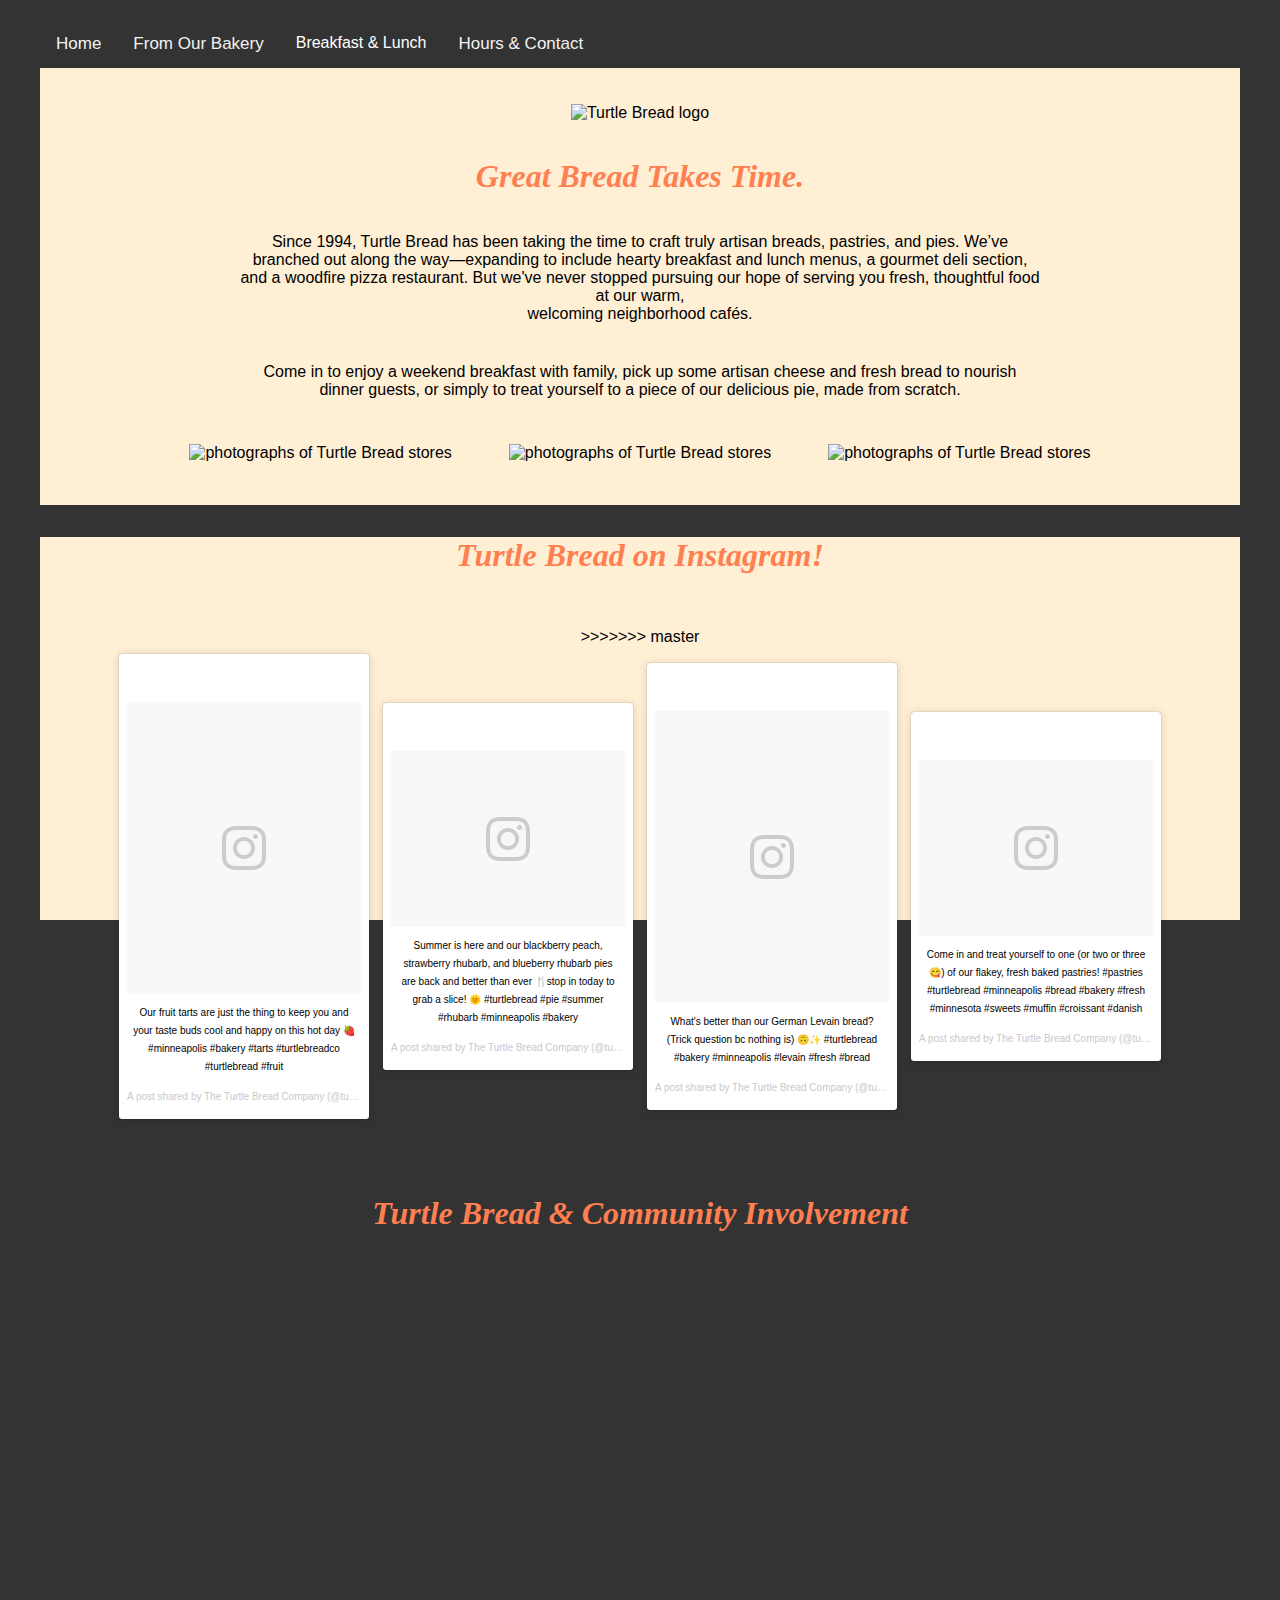
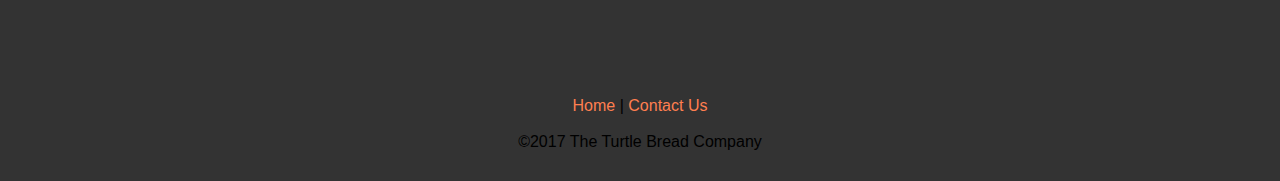
==== commit ff1ac1da: "hb" ====
--- a/index.html
+++ b/index.html
@@ -70,9 +70,6 @@
       <td><blockquote class="instagram-media" data-instgrm-captioned data-instgrm-version="7" style=" background:#FFF; border:0; border-radius:3px; box-shadow:0 0 1px 0 rgba(0,0,0,0.5),0 1px 10px 0 rgba(0,0,0,0.15); margin: 1px; max-width:250px; padding:0; width:50%; width:-webkit-calc(100% - 2px); width:calc(100% - 2px);"><div style="padding:8px;"> <div style=" background:#F8F8F8; line-height:0; margin-top:40px; padding:62.4537037037037% 0; text-align:center; width:100%;"> <div style=" background:url([data-uri]); display:block; height:44px; margin:0 auto -44px; position:relative; top:-22px; width:44px;"></div></div> <p style=" margin:8px 0 0 0; padding:0 4px;"> <a href="https://www.instagram.com/p/BILAy7oj9Z7/" style=" color:#000; font-family:Arial,sans-serif; font-size:10px; font-style:normal; font-weight:normal; line-height:14px; text-decoration:none; word-wrap:break-word;" target="_blank">Our fruit tarts are just the thing to keep you and your taste buds cool and happy on this hot day 🍓 #minneapolis #bakery #tarts #turtlebreadco #turtlebread #fruit</a></p> <p style=" color:#c9c8cd; font-family:Arial,sans-serif; font-size:10px; line-height:14px; margin-bottom:0; margin-top:8px; overflow:hidden; padding:8px 0 7px; text-align:center; text-overflow:ellipsis; white-space:nowrap;">A post shared by The Turtle Bread Company (@turtlebreadmn) on <time style=" font-family:Arial,sans-serif; font-size:10px; line-height:14px;" datetime="2016-07-22T17:26:00+00:00">Jul 22, 2016 at 10:26am PDT</time></p></div></blockquote> <script async defer src="http://platform.instagram.com/en_US/embeds.js"></script></td>
       <td><blockquote class="instagram-media" data-instgrm-captioned data-instgrm-version="7" style=" background:#FFF; border:0; border-radius:3px; box-shadow:0 0 1px 0 rgba(0,0,0,0.5),0 1px 10px 0 rgba(0,0,0,0.15); margin: 1px; max-width:250px; padding:0; width:50%; width:-webkit-calc(100% - 2px); width:calc(100% - 2px);"><div style="padding:8px;"> <div style=" background:#F8F8F8; line-height:0; margin-top:40px; padding:37.5% 0; text-align:center; width:100%;"> <div style=" background:url([data-uri]); display:block; height:44px; margin:0 auto -44px; position:relative; top:-22px; width:44px;"></div></div> <p style=" margin:8px 0 0 0; padding:0 4px;"> <a href="https://www.instagram.com/p/BGUXW1fjDR1/" style=" color:#000; font-family:Arial,sans-serif; font-size:10px; font-style:normal; font-weight:normal; line-height:14px; text-decoration:none; word-wrap:break-word;" target="_blank">Summer is here and our blackberry peach, strawberry rhubarb, and blueberry rhubarb pies are back and better than ever 🍴stop in today to grab a slice! 🌞 #turtlebread #pie #summer #rhubarb #minneapolis #bakery</a></p> <p style=" color:#c9c8cd; font-family:Arial,sans-serif; font-size:10px; line-height:14px; margin-bottom:0; margin-top:8px; overflow:hidden; padding:8px 0 7px; text-align:center; text-overflow:ellipsis; white-space:nowrap;">A post shared by The Turtle Bread Company (@turtlebreadmn) on <time style=" font-family:Arial,sans-serif; font-size:10px; line-height:14px;" datetime="2016-06-06T15:33:31+00:00">Jun 6, 2016 at 8:33am PDT</time></p></div></blockquote> <script async defer src="http://platform.instagram.com/en_US/embeds.js"></script></td>
       <td><blockquote class="instagram-media" data-instgrm-captioned data-instgrm-version="7" style=" background:#FFF; border:0; border-radius:3px; box-shadow:0 0 1px 0 rgba(0,0,0,0.5),0 1px 10px 0 rgba(0,0,0,0.15); margin: 1px; max-width:250px; padding:0; width:50%; width:-webkit-calc(100% - 2px); width:calc(100% - 2px);"><div style="padding:8px;"> <div style=" background:#F8F8F8; line-height:0; margin-top:40px; padding:62.4537037037037% 0; text-align:center; width:100%;"> <div style=" background:url([data-uri]); display:block; height:44px; margin:0 auto -44px; position:relative; top:-22px; width:44px;"></div></div> <p style=" margin:8px 0 0 0; padding:0 4px;"> <a href="https://www.instagram.com/p/BIKwJVPDrX1/" style=" color:#000; font-family:Arial,sans-serif; font-size:10px; font-style:normal; font-weight:normal; line-height:14px; text-decoration:none; word-wrap:break-word;" target="_blank">What&#39;s better than our German Levain bread? (Trick question bc nothing is) 🙃✨ #turtlebread #bakery #minneapolis #levain #fresh #bread</a></p> <p style=" color:#c9c8cd; font-family:Arial,sans-serif; font-size:10px; line-height:14px; margin-bottom:0; margin-top:8px; overflow:hidden; padding:8px 0 7px; text-align:center; text-overflow:ellipsis; white-space:nowrap;">A post shared by The Turtle Bread Company (@turtlebreadmn) on <time style=" font-family:Arial,sans-serif; font-size:10px; line-height:14px;" datetime="2016-07-22T15:00:30+00:00">Jul 22, 2016 at 8:00am PDT</time></p></div></blockquote> <script async defer src="http://platform.instagram.com/en_US/embeds.js"></script></td>
-<<<<<<< HEAD
-      <td><blockquote class="instagram-media" data-instgrm-captioned data-instgrm-version="7" style=" background:#FFF; border:0; border-radius:3px; box-shadow:0 0 1px 0 rgba(0,0,0,0.5),0 1px 10px 0 rgba(0,0,0,0.15); margin: 1px; max-width:250px; padding:0; width:50%; width:-webkit-calc(100% - 2px); width:calc(100% - 2px);"><div style="padding:8px;"> <div style=" background:#F8F8F8; line-height:0; margin-top:40px; padding:37.5% 0; text-align:center; width:100%;"> <div style=" background:url([data-uri]); display:block; height:44px; margin:0 auto -44px; position:relative; top:-22px; width:44px;"></div></div> <p style=" margin:8px 0 0 0; padding:0 4px;"> <a href="https://www.instagram.com/p/BIH6BiiAGha/" style=" color:#000; font-family:Arial,sans-serif; font-size:10px; font-style:normal; font-weight:normal; line-height:174px; text-decoration:none; word-wrap:break-word;" target="_blank">Come in and treat yourself to one (or two or three 😋) of our flakey, fresh baked pastries! #pastries #turtlebread #minneapolis #bread #bakery #fresh #minnesota #sweets #muffin #croissant #danish</a></p> <p style=" color:#c9c8cd; font-family:Arial,sans-serif; font-size:10px; line-height:14px; margin-bottom:0; margin-top:8px; overflow:hidden; padding:8px 0 7px; text-align:center; text-overflow:ellipsis; white-space:nowrap;">A post shared by The Turtle Bread Company (@turtlebreadmn) on <time style=" font-family:Arial,sans-serif; font-size:10px; line-height:14px;" datetime="2016-07-21T12:29:06+00:00">Jul 21, 2016 at 5:29am PDT</time></p></div></blockquote> <script async defer src="//http:platform.instagram.com/en_US/embeds.js"></script></td>
-=======
       <td><blockquote class="instagram-media" data-instgrm-captioned data-instgrm-version="7" style=" background:#FFF; border:0; border-radius:3px; box-shadow:0 0 1px 0 rgba(0,0,0,0.5),0 1px 10px 0 rgba(0,0,0,0.15); margin: 1px; max-width:250px; padding:0; width:50%; width:-webkit-calc(100% - 2px); width:calc(100% - 2px);"><div style="padding:8px;"> <div style=" background:#F8F8F8; line-height:0; margin-top:40px; padding:37.5% 0; text-align:center; width:100%;"> <div style=" background:url([data-uri]); display:block; height:44px; margin:0 auto -44px; position:relative; top:-22px; width:44px;"></div></div> <p style=" margin:8px 0 0 0; padding:0 4px;"> <a href="https://www.instagram.com/p/BIH6BiiAGha/" style=" color:#000; font-family:Arial,sans-serif; font-size:10px; font-style:normal; font-weight:normal; line-height:14px; text-decoration:none; word-wrap:break-word;" target="_blank">Come in and treat yourself to one (or two or three 😋) of our flakey, fresh baked pastries! #pastries #turtlebread #minneapolis #bread #bakery #fresh #minnesota #sweets #muffin #croissant #danish</a></p> <p style=" color:#c9c8cd; font-family:Arial,sans-serif; font-size:10px; line-height:14px; margin-bottom:0; margin-top:8px; overflow:hidden; padding:8px 0 7px; text-align:center; text-overflow:ellipsis; white-space:nowrap;">A post shared by The Turtle Bread Company (@turtlebreadmn) on <time style=" font-family:Arial,sans-serif; font-size:10px; line-height:14px;" datetime="2016-07-21T12:29:06+00:00">Jul 21, 2016 at 5:29am PDT</time></p></div></blockquote> <script async defer src="//http:platform.instagram.com/en_US/embeds.js"></script></td>
 >>>>>>> master
     </tr>
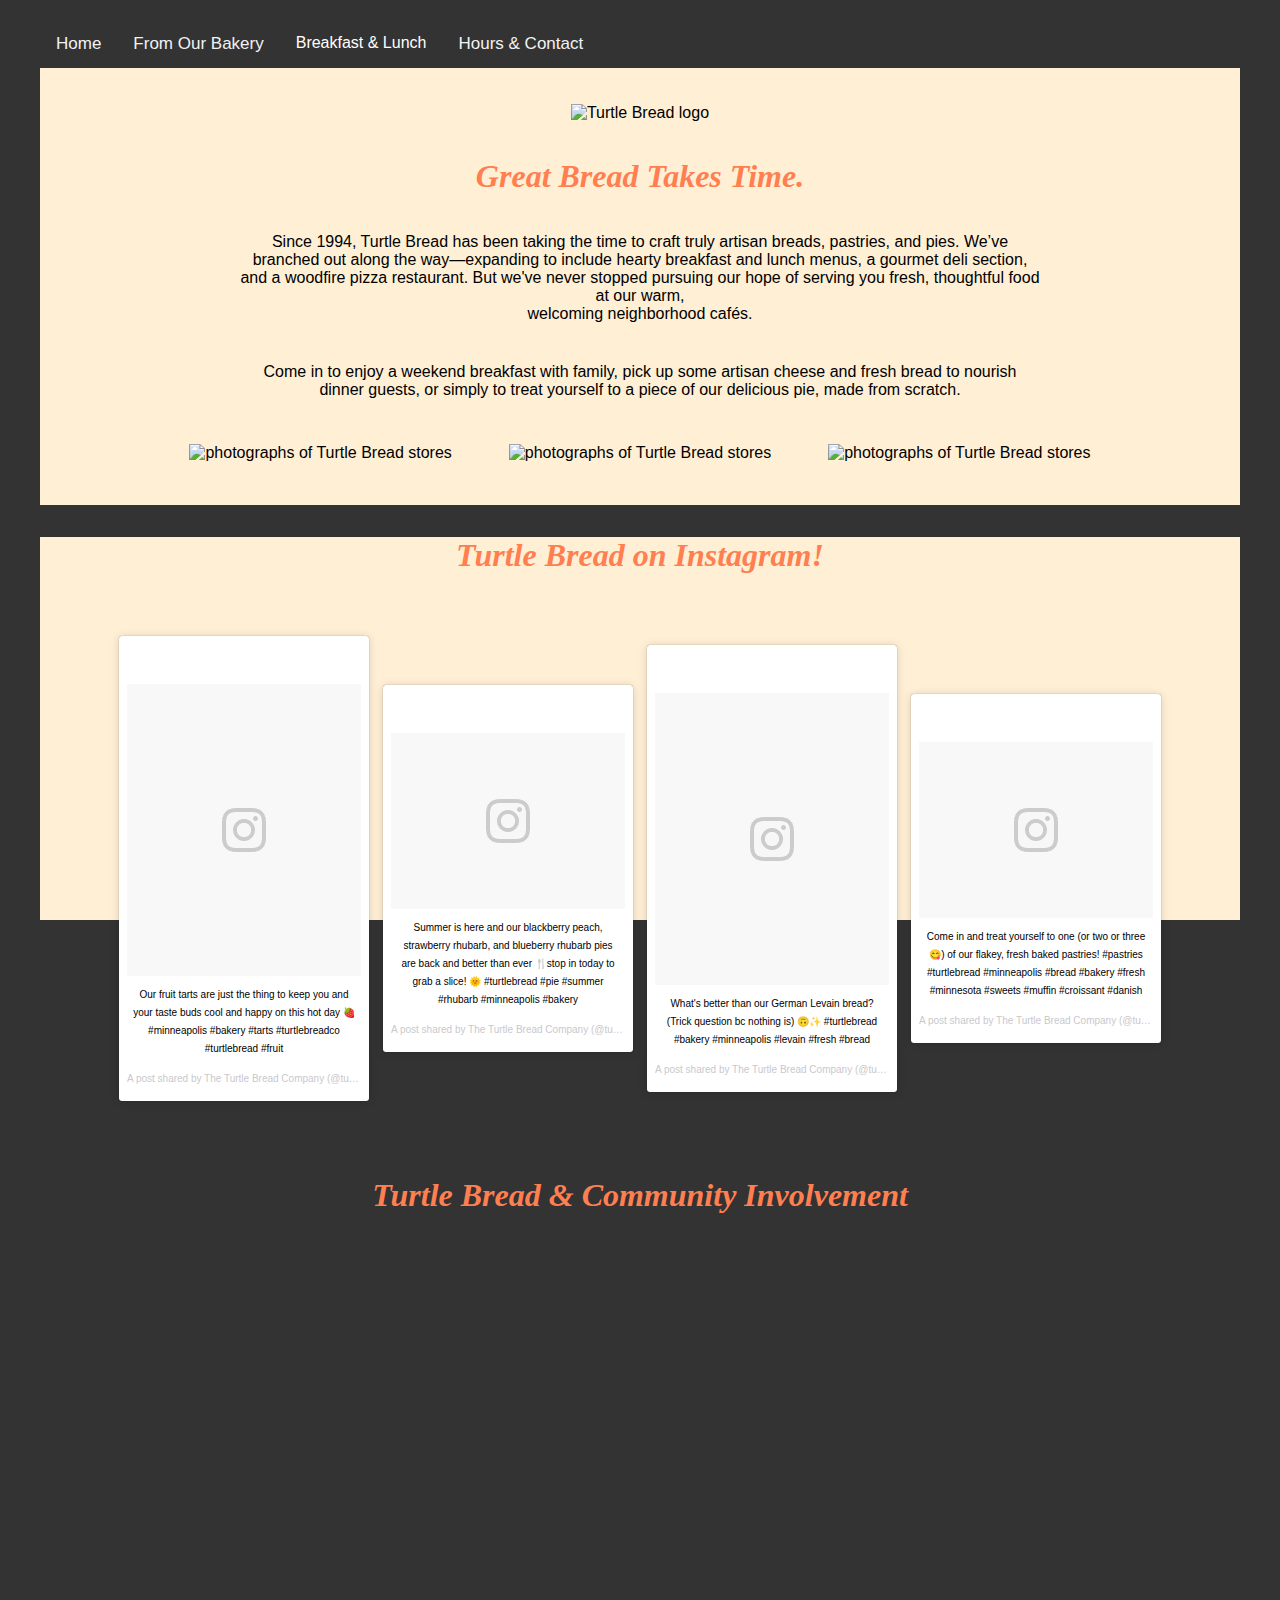
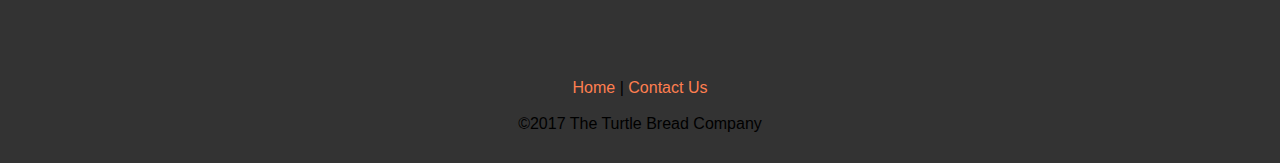
==== commit d7dd41c7: "m" ====
--- a/index.html
+++ b/index.html
@@ -71,7 +71,7 @@
       <td><blockquote class="instagram-media" data-instgrm-captioned data-instgrm-version="7" style=" background:#FFF; border:0; border-radius:3px; box-shadow:0 0 1px 0 rgba(0,0,0,0.5),0 1px 10px 0 rgba(0,0,0,0.15); margin: 1px; max-width:250px; padding:0; width:50%; width:-webkit-calc(100% - 2px); width:calc(100% - 2px);"><div style="padding:8px;"> <div style=" background:#F8F8F8; line-height:0; margin-top:40px; padding:37.5% 0; text-align:center; width:100%;"> <div style=" background:url([data-uri]); display:block; height:44px; margin:0 auto -44px; position:relative; top:-22px; width:44px;"></div></div> <p style=" margin:8px 0 0 0; padding:0 4px;"> <a href="https://www.instagram.com/p/BGUXW1fjDR1/" style=" color:#000; font-family:Arial,sans-serif; font-size:10px; font-style:normal; font-weight:normal; line-height:14px; text-decoration:none; word-wrap:break-word;" target="_blank">Summer is here and our blackberry peach, strawberry rhubarb, and blueberry rhubarb pies are back and better than ever 🍴stop in today to grab a slice! 🌞 #turtlebread #pie #summer #rhubarb #minneapolis #bakery</a></p> <p style=" color:#c9c8cd; font-family:Arial,sans-serif; font-size:10px; line-height:14px; margin-bottom:0; margin-top:8px; overflow:hidden; padding:8px 0 7px; text-align:center; text-overflow:ellipsis; white-space:nowrap;">A post shared by The Turtle Bread Company (@turtlebreadmn) on <time style=" font-family:Arial,sans-serif; font-size:10px; line-height:14px;" datetime="2016-06-06T15:33:31+00:00">Jun 6, 2016 at 8:33am PDT</time></p></div></blockquote> <script async defer src="http://platform.instagram.com/en_US/embeds.js"></script></td>
       <td><blockquote class="instagram-media" data-instgrm-captioned data-instgrm-version="7" style=" background:#FFF; border:0; border-radius:3px; box-shadow:0 0 1px 0 rgba(0,0,0,0.5),0 1px 10px 0 rgba(0,0,0,0.15); margin: 1px; max-width:250px; padding:0; width:50%; width:-webkit-calc(100% - 2px); width:calc(100% - 2px);"><div style="padding:8px;"> <div style=" background:#F8F8F8; line-height:0; margin-top:40px; padding:62.4537037037037% 0; text-align:center; width:100%;"> <div style=" background:url([data-uri]); display:block; height:44px; margin:0 auto -44px; position:relative; top:-22px; width:44px;"></div></div> <p style=" margin:8px 0 0 0; padding:0 4px;"> <a href="https://www.instagram.com/p/BIKwJVPDrX1/" style=" color:#000; font-family:Arial,sans-serif; font-size:10px; font-style:normal; font-weight:normal; line-height:14px; text-decoration:none; word-wrap:break-word;" target="_blank">What&#39;s better than our German Levain bread? (Trick question bc nothing is) 🙃✨ #turtlebread #bakery #minneapolis #levain #fresh #bread</a></p> <p style=" color:#c9c8cd; font-family:Arial,sans-serif; font-size:10px; line-height:14px; margin-bottom:0; margin-top:8px; overflow:hidden; padding:8px 0 7px; text-align:center; text-overflow:ellipsis; white-space:nowrap;">A post shared by The Turtle Bread Company (@turtlebreadmn) on <time style=" font-family:Arial,sans-serif; font-size:10px; line-height:14px;" datetime="2016-07-22T15:00:30+00:00">Jul 22, 2016 at 8:00am PDT</time></p></div></blockquote> <script async defer src="http://platform.instagram.com/en_US/embeds.js"></script></td>
       <td><blockquote class="instagram-media" data-instgrm-captioned data-instgrm-version="7" style=" background:#FFF; border:0; border-radius:3px; box-shadow:0 0 1px 0 rgba(0,0,0,0.5),0 1px 10px 0 rgba(0,0,0,0.15); margin: 1px; max-width:250px; padding:0; width:50%; width:-webkit-calc(100% - 2px); width:calc(100% - 2px);"><div style="padding:8px;"> <div style=" background:#F8F8F8; line-height:0; margin-top:40px; padding:37.5% 0; text-align:center; width:100%;"> <div style=" background:url([data-uri]); display:block; height:44px; margin:0 auto -44px; position:relative; top:-22px; width:44px;"></div></div> <p style=" margin:8px 0 0 0; padding:0 4px;"> <a href="https://www.instagram.com/p/BIH6BiiAGha/" style=" color:#000; font-family:Arial,sans-serif; font-size:10px; font-style:normal; font-weight:normal; line-height:14px; text-decoration:none; word-wrap:break-word;" target="_blank">Come in and treat yourself to one (or two or three 😋) of our flakey, fresh baked pastries! #pastries #turtlebread #minneapolis #bread #bakery #fresh #minnesota #sweets #muffin #croissant #danish</a></p> <p style=" color:#c9c8cd; font-family:Arial,sans-serif; font-size:10px; line-height:14px; margin-bottom:0; margin-top:8px; overflow:hidden; padding:8px 0 7px; text-align:center; text-overflow:ellipsis; white-space:nowrap;">A post shared by The Turtle Bread Company (@turtlebreadmn) on <time style=" font-family:Arial,sans-serif; font-size:10px; line-height:14px;" datetime="2016-07-21T12:29:06+00:00">Jul 21, 2016 at 5:29am PDT</time></p></div></blockquote> <script async defer src="//http:platform.instagram.com/en_US/embeds.js"></script></td>
->>>>>>> master
+
     </tr>
   </table></center>
 </section>
